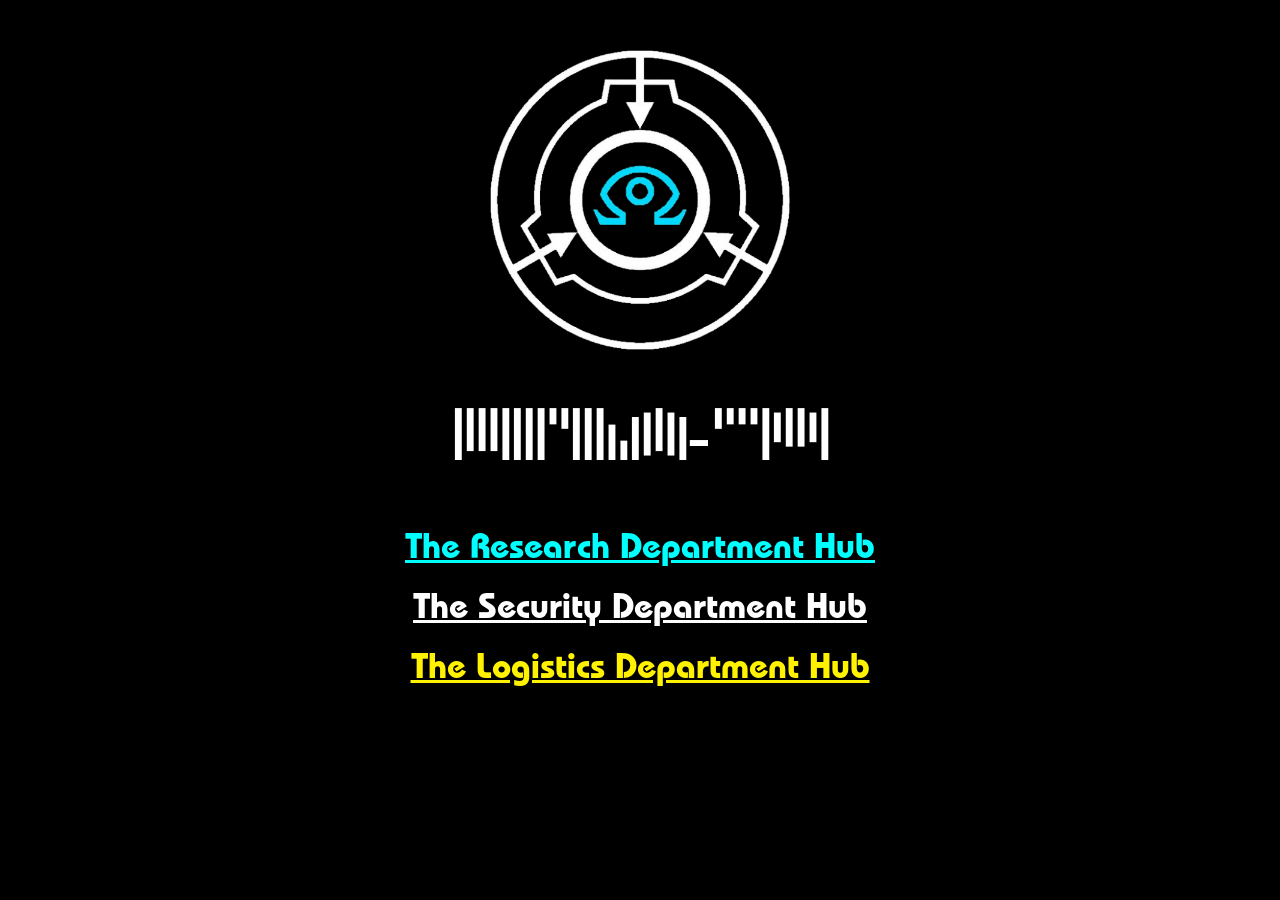
==== index.html @ 8701116a "Rewrite of the Main Hub" ====
<!doctype html>
<html lang="en">
  <head>
    <meta charset="UTF-8" />
    <meta name="viewport" content="width=device-width, initial-scale=1.0" />
    <title>Area-79 Hub</title>
    <!-- Favicon -->
    <link rel="icon" href="Images/a79logo.png" />
    <!-- Stylesheet -->
    <link rel="Stylesheet" href="Stylesheets/indexStylesheet.css" />
  </head>
  <body>
    <div id="Stuff">
      <img id="logo" src="Images/a79logo.png" />
      <h1 id="header">Area-79</h1>
      <a style="color: aqua" href="index.html">The Research Department Hub</a>
      <br />
      <a style="color: rgb(255, 255, 255)" href="index.html"
        >The Security Department Hub</a
      >
      <br />
      <a style="color: rgb(255, 242, 0)" href="index.html"
        >The Logistics Department Hub</a
      >
    </div>
  </body>
</html>
---- Stylesheets/indexStylesheet.css ----
@font-face {
    font-family: "EpetriFont";
    src: url(../Fonts/EpetriRegular.otf);
}

@font-face {
    font-family: "scpFont";
    src: url(../Fonts/scpFont.otf);
}

body {
    color:white;
    background-color: black;
}

h1 {
    font-family: EpetriFont;
}

a {
    font-family: scpFont;
    font-size: 35px;
}

/* Div's */
#Stuff {
    display: grid;
    place-items: center;
    margin-top: 50px
}

#logo {
    animation: spinny 50s infinite linear;
    width: 300px;
    height: 300px
}

#header {
    font-size: 70px;
}

/* Animations */
@keyframes spinny {
    from {
        rotate: 0deg;
    }
    to {
        rotate: 360deg
    }
}
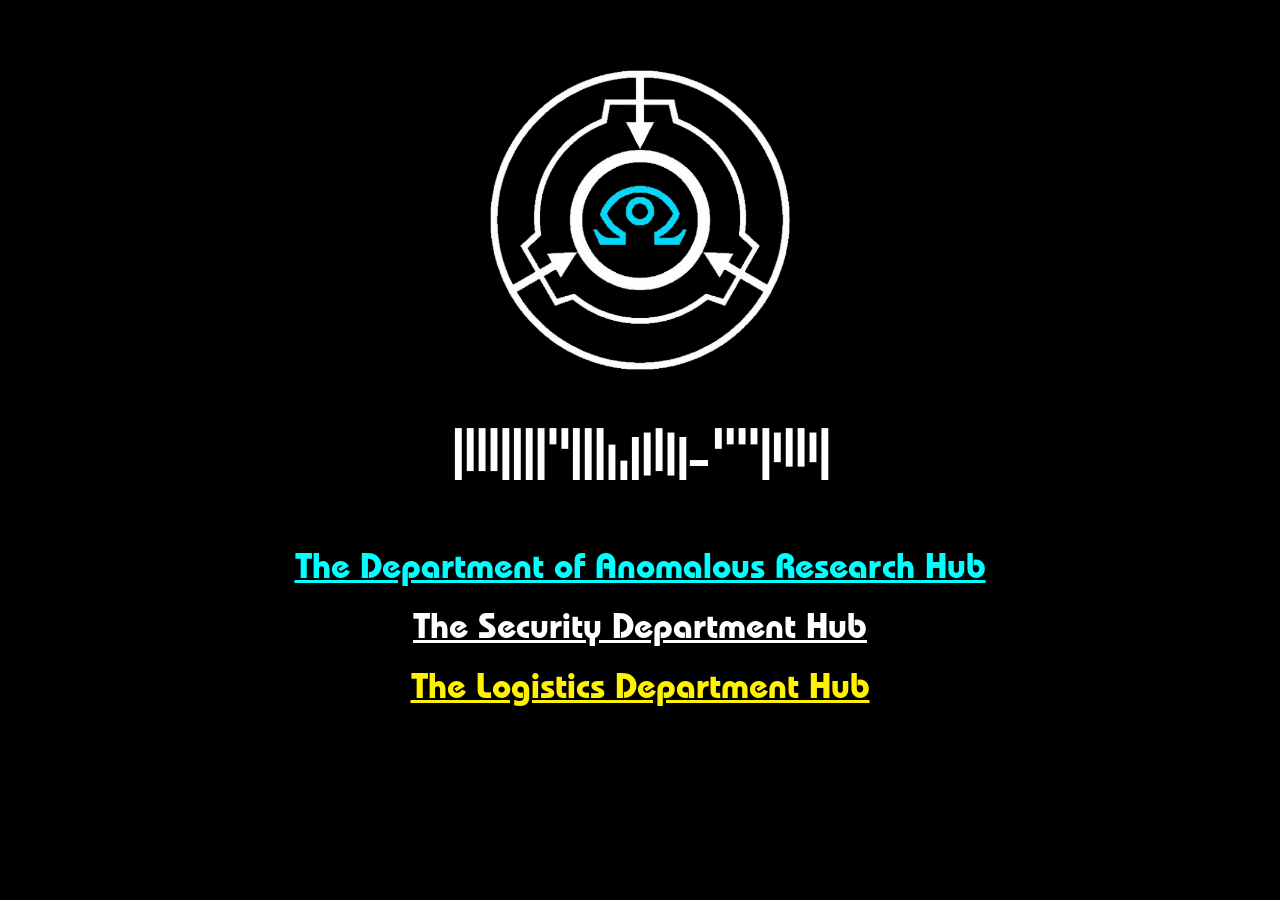
==== commit d0164f3b: "Finished Research Login Page" ====
--- a/index.html
+++ b/index.html
@@ -13,7 +13,9 @@
     <div id="Stuff">
       <img id="logo" src="Images/a79logo.png" />
       <h1 id="header">Area-79</h1>
-      <a style="color: aqua" href="index.html">The Research Department Hub</a>
+      <a style="color: aqua" href="Webpages/ResearchLogin.html"
+        >The Department of Anomalous Research Hub</a
+      >
       <br />
       <a style="color: rgb(255, 255, 255)" href="index.html"
         >The Security Department Hub</a
--- a/Stylesheets/indexStylesheet.css
+++ b/Stylesheets/indexStylesheet.css
@@ -23,11 +23,14 @@
 }
 
 /* Div's */
+
 #Stuff {
     display: grid;
     place-items: center;
-    margin-top: 50px
+    margin-top: 70px
 }
+
+/* ------------ */
 
 #logo {
     animation: spinny 50s infinite linear;
